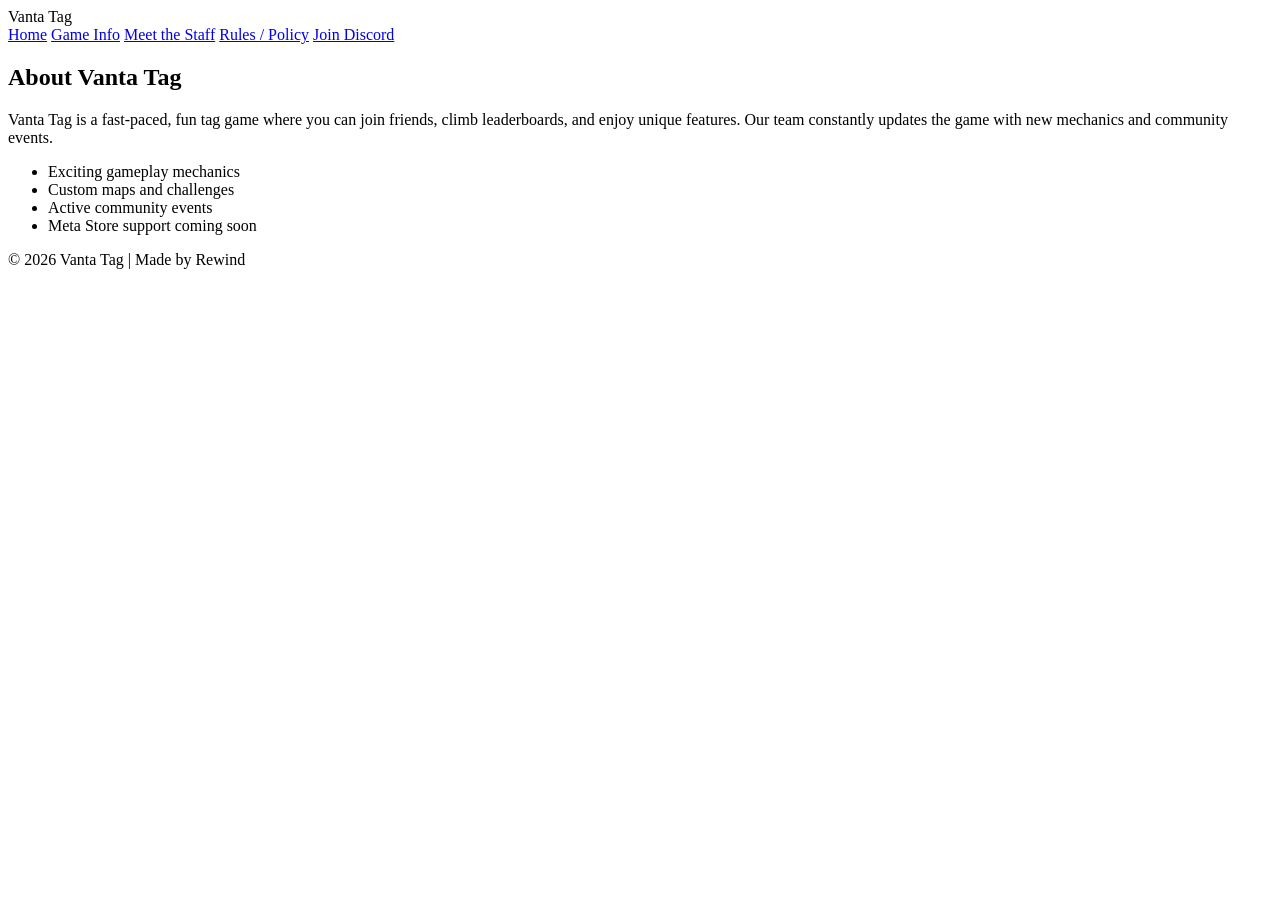
==== game.html @ 5775b21b "Update and rename game.html.txt to game.html" ====
<!DOCTYPE html>
<html lang="en">
<head>
    <meta charset="UTF-8">
    <meta name="viewport" content="width=device-width, initial-scale=1.0">
    <title>Vanta Tag | Game Info</title>
    <link rel="stylesheet" href="css/style.css">
</head>
<body>
    <header>
        <div class="logo">Vanta Tag</div>
        <nav>
            <a href="index.html">Home</a>
            <a href="game.html">Game Info</a>
            <a href="staff.html">Meet the Staff</a>
            <a href="rules.html">Rules / Policy</a>
            <a href="https://discord.gg/vantatag" target="_blank" class="discord-btn">Join Discord</a>
        </nav>
    </header>

    <main>
        <section class="game-info">
            <h1>About Vanta Tag</h1>
            <p>Vanta Tag is a fast-paced, fun tag game where you can join friends, climb leaderboards, and enjoy unique features. Our team constantly updates the game with new mechanics and community events.</p>
            <ul>
                <li>Exciting gameplay mechanics</li>
                <li>Custom maps and challenges</li>
                <li>Active community events</li>
                <li>Meta Store support coming soon</li>
            </ul>
        </section>
    </main>

    <footer>
        <p>&copy; 2026 Vanta Tag | Made by Rewind</p>
    </footer>
</body>
</html>
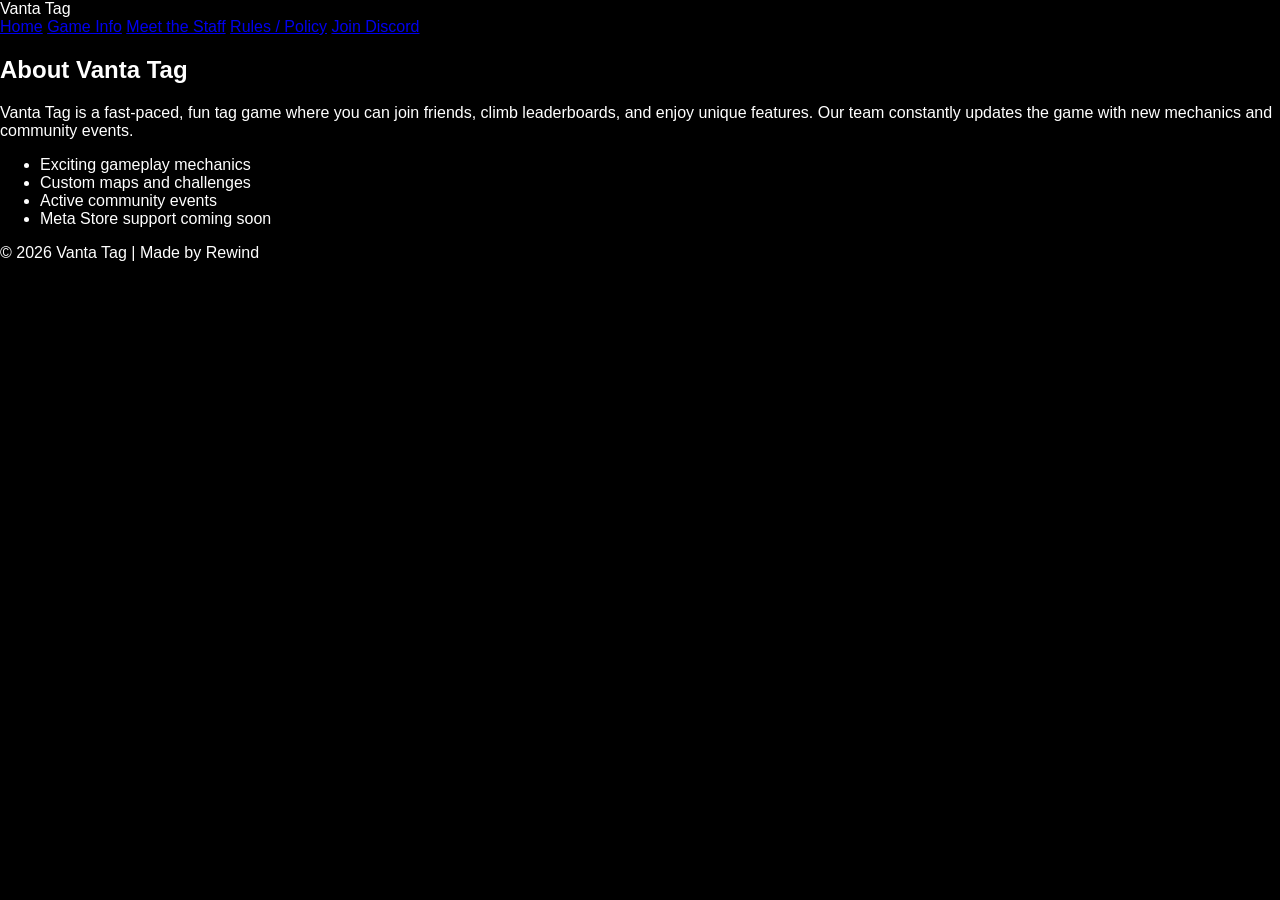
==== commit 479e0055: "Fix HTML structure by adding canvas element" ====
--- a/game.html
+++ b/game.html
@@ -1,3 +1,4 @@
+<canvas id="starfield"></canvas>
 <!DOCTYPE html>
 <html lang="en">
 <head>
@@ -36,3 +37,4 @@
     </footer>
 </body>
 </html>
+
--- a/css/style.css
+++ b/css/style.css
@@ -0,0 +1,21 @@
+body, html {
+    margin: 0;
+    padding: 0;
+    height: 100%;
+    font-family: 'Poppins', sans-serif;
+    overflow-x: hidden;
+    color: #ffffff;
+    background: #000000; /* base dark background */
+    position: relative;
+}
+
+#starfield {
+    position: fixed;
+    top: 0;
+    left: 0;
+    width: 100%;
+    height: 100%;
+    z-index: -1; /* behind all content */
+    display: block;
+    background: linear-gradient(135deg, #0f0c29, #302b63, #24243e); /* subtle nebula gradient */
+}
